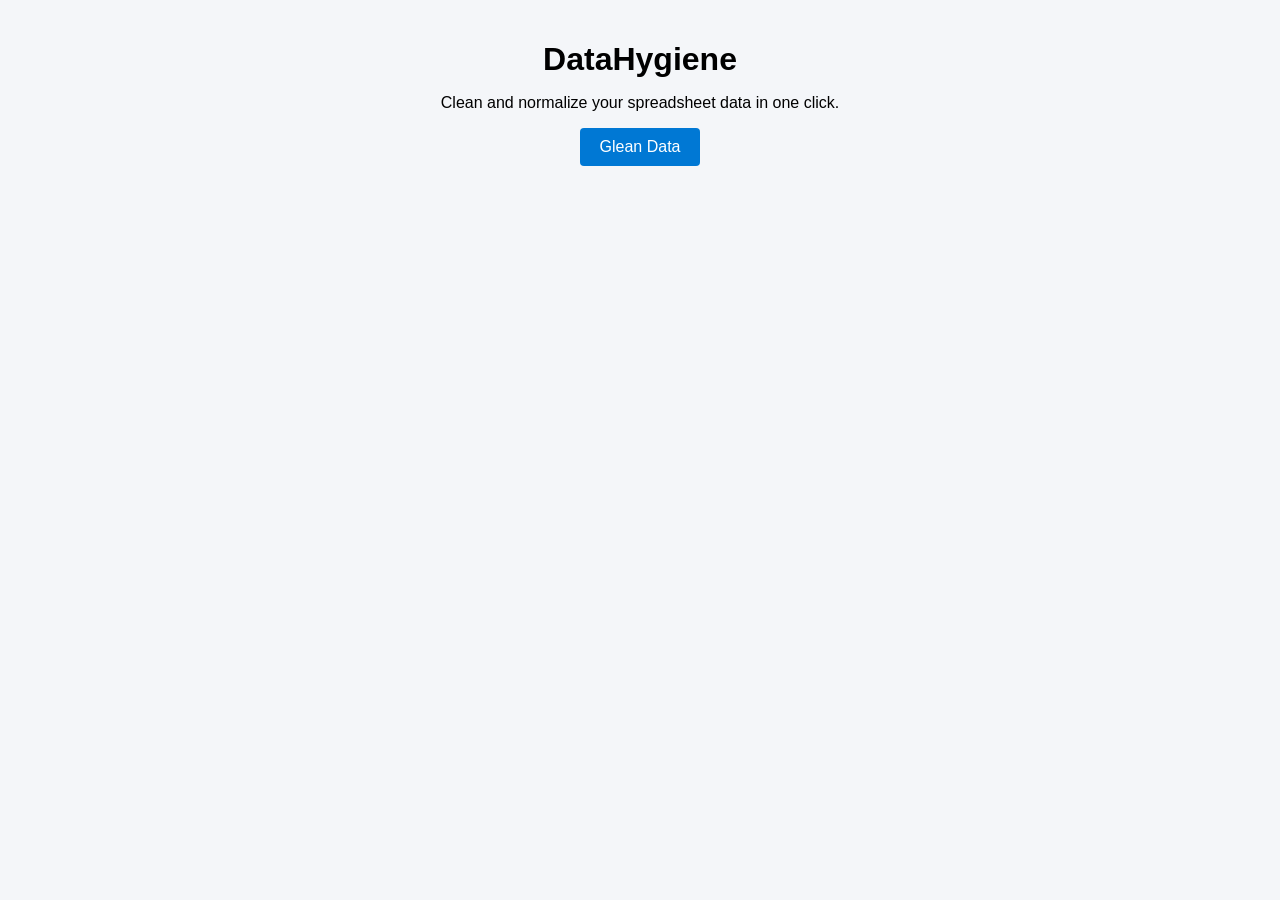
==== index.html @ 44e4e556 "Add files via upload" ====
<!DOCTYPE html>
<html>
<head>
  <meta charset="UTF-8" />
  <title>DataHygiene</title>
  <script src="https://appsforoffice.microsoft.com/lib/1/hosted/office.js"></script>
  <link rel="stylesheet" href="style.css" />
</head>
<body>
  <div class="container">
    <h1>DataHygiene</h1>
    <p>Clean and normalize your spreadsheet data in one click.</p>
    <button id="cleanBtn">Glean Data</button>
    <div id="status"></div>
  </div>

  <script src="app.js"></script>
</body>
</html>
---- style.css ----
body {
  font-family: Arial, sans-serif;
  background: #f4f6f9;
  margin: 0;
  padding: 20px;
}

.container {
  text-align: center;
}

h1 {
  margin-bottom: 10px;
}

button {
  background: #0078d4;
  color: white;
  border: none;
  padding: 10px 20px;
  font-size: 16px;
  cursor: pointer;
  border-radius: 4px;
}

button:hover {
  background: #005ea2;
}

#status {
  margin-top: 15px;
  font-size: 14px;
}
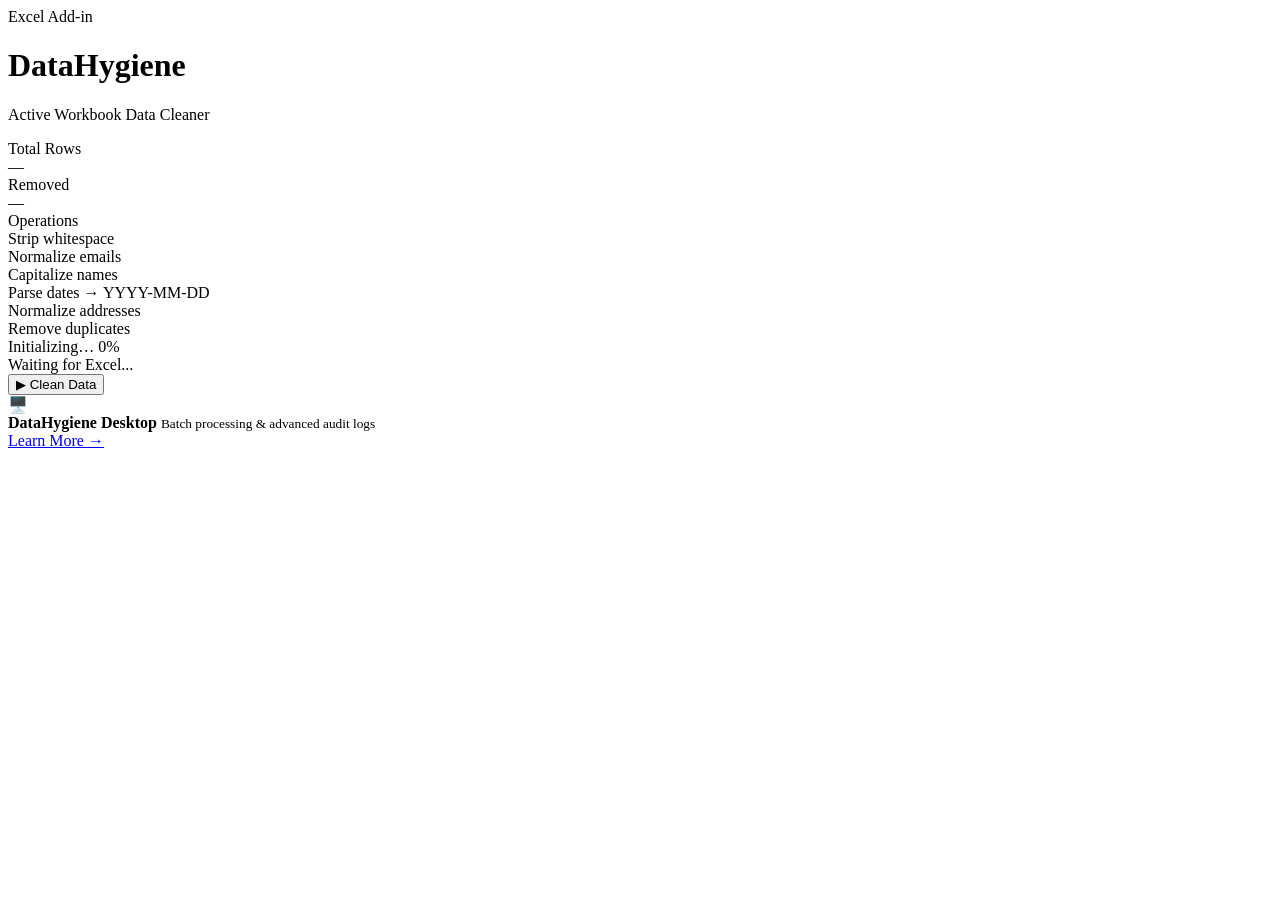
==== commit 876b172d: "Update and rename taskpane.html to index.html" ====
--- a/index.html
+++ b/index.html
@@ -1,19 +1,84 @@
-<!DOCTYPE html>
-<html>
-<head>
-  <meta charset="UTF-8" />
-  <title>DataHygiene</title>
-  <script src="https://appsforoffice.microsoft.com/lib/1/hosted/office.js"></script>
-  <link rel="stylesheet" href="style.css" />
-</head>
-<body>
-  <div class="container">
-    <h1>DataHygiene</h1>
-    <p>Clean and normalize your spreadsheet data in one click.</p>
-    <button id="cleanBtn">Glean Data</button>
-    <div id="status"></div>
-  </div>
-
-  <script src="app.js"></script>
-</body>
-</html>+<!DOCTYPE html>
+<html lang="en">
+<head>
+  <meta charset="UTF-8" />
+  <meta name="viewport" content="width=device-width, initial-scale=1.0"/>
+  <title>DataHygiene</title>
+
+  <script src="https://appsforoffice.microsoft.com/lib/1/hosted/office.js"></script>
+
+  <link href="https://fonts.googleapis.com/css2?family=DM+Mono:wght@400;500&family=Syne:wght@700;800&display=swap" rel="stylesheet"/>
+  
+  <style>
+    /* --- (your entire existing CSS stays exactly the same) --- */
+  </style>
+</head>
+
+<body>
+
+<header>
+  <div class="header-badge">Excel Add-in</div>
+  <h1>Data<span>Hygiene</span></h1>
+  <p class="header-sub">Active Workbook Data Cleaner</p>
+</header>
+
+<main>
+
+  <div class="stats-strip">
+    <div class="stat-card">
+      <div class="stat-label">Total Rows</div>
+      <div class="stat-value" id="stat-rows">—</div>
+    </div>
+    <div class="stat-card">
+      <div class="stat-label">Removed</div>
+      <div class="stat-value accent" id="stat-removed">—</div>
+    </div>
+  </div>
+
+  <div class="ops-panel">
+    <div class="ops-header">Operations</div>
+    <div class="op-item" id="op-strip"><div class="op-dot"></div>Strip whitespace</div>
+    <div class="op-item" id="op-email"><div class="op-dot"></div>Normalize emails</div>
+    <div class="op-item" id="op-name"><div class="op-dot"></div>Capitalize names</div>
+    <div class="op-item" id="op-date"><div class="op-dot"></div>Parse dates → YYYY-MM-DD</div>
+    <div class="op-item" id="op-address"><div class="op-dot"></div>Normalize addresses</div>
+    <div class="op-item" id="op-dedup"><div class="op-dot"></div>Remove duplicates</div>
+  </div>
+
+  <div class="progress-wrap">
+    <div class="progress-label">
+      <span id="progress-text">Initializing…</span>
+      <span id="progress-pct">0%</span>
+    </div>
+    <div class="progress-track">
+      <div class="progress-fill" id="progress-fill"></div>
+    </div>
+  </div>
+
+  <div class="log" id="log">
+    <span class="line">Waiting for Excel...</span>
+  </div>
+
+  <button class="btn-clean" id="btn-clean">
+    ▶ Clean Data
+  </button>
+
+</main>
+
+<footer>
+  <div class="cta-card">
+    <div class="cta-icon">🖥️</div>
+    <div class="cta-text">
+      <strong>DataHygiene Desktop</strong>
+      <small>Batch processing & advanced audit logs</small>
+    </div>
+    <a class="btn-cta" href="https://soft-fairy-0556e7.netlify.app" target="_blank">
+      Learn More →
+    </a>
+  </div>
+</footer>
+
+<script src="taskpane.js"></script>
+
+</body>
+</html>
